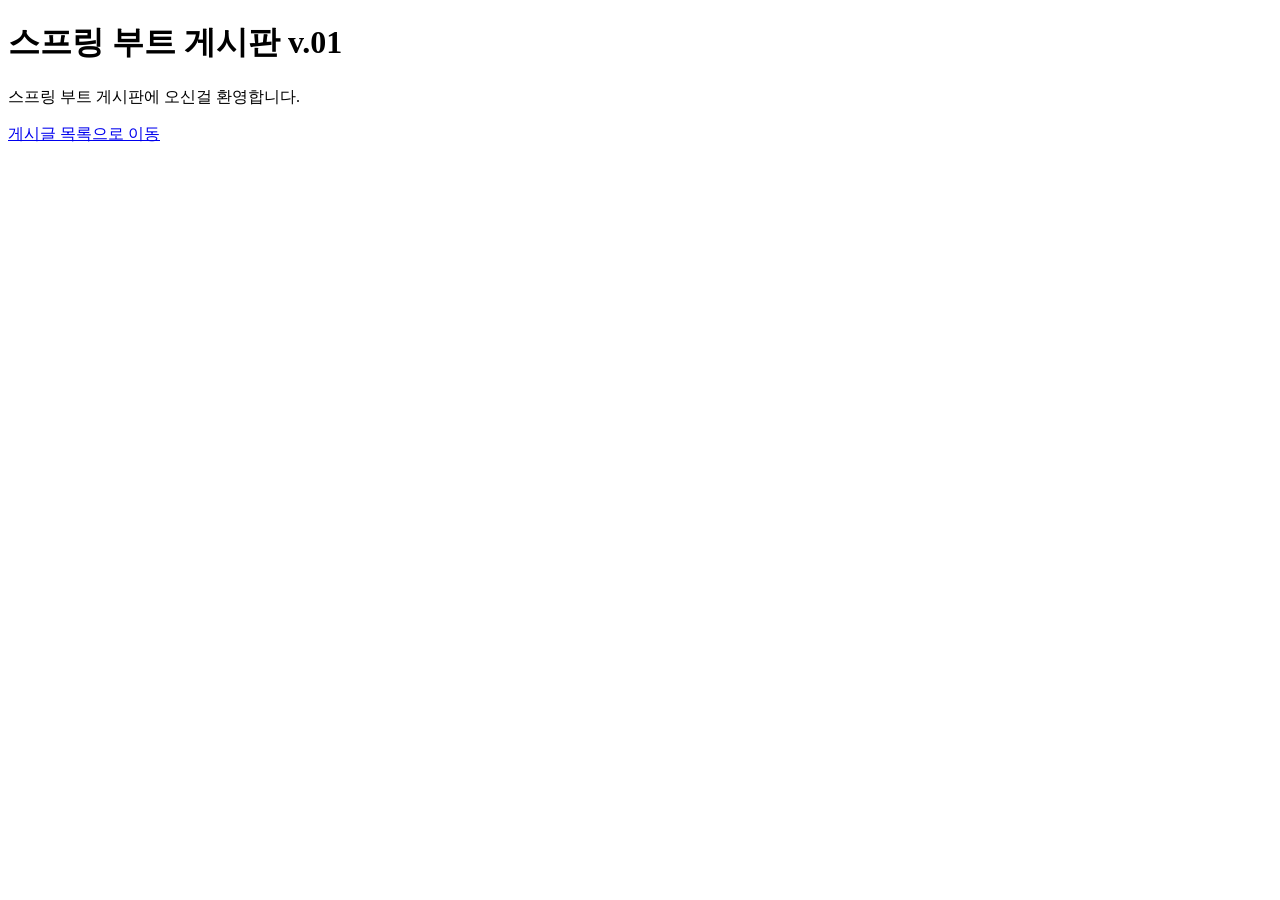
==== spring-board/src/main/resources/static/index.html @ b30dce98 "[Update] 26.07.13 수업" ====
<!DOCTYPE html>
<html lang="ko">
<head>
  <meta charset="UTF-8">
  <title>스프링 부트 게시판 데모 홈</title>
  <link rel="stylesheet" href="/board/css/common.css">
  <link rel="stylesheet" href="/board/css/index.css">
</head>
<body>
  <div class="container">
    <div class="welcome-card">
      <h1>스프링 부트 게시판 v.01</h1>
      <p>스프링 부트 게시판에 오신걸 환영합니다.</p>
      
      <div>
        <a href="board/list.html" class="btn-lg">게시글 목록으로 이동</a>
      </div>
    </div>
  </div>
</body>
</html>
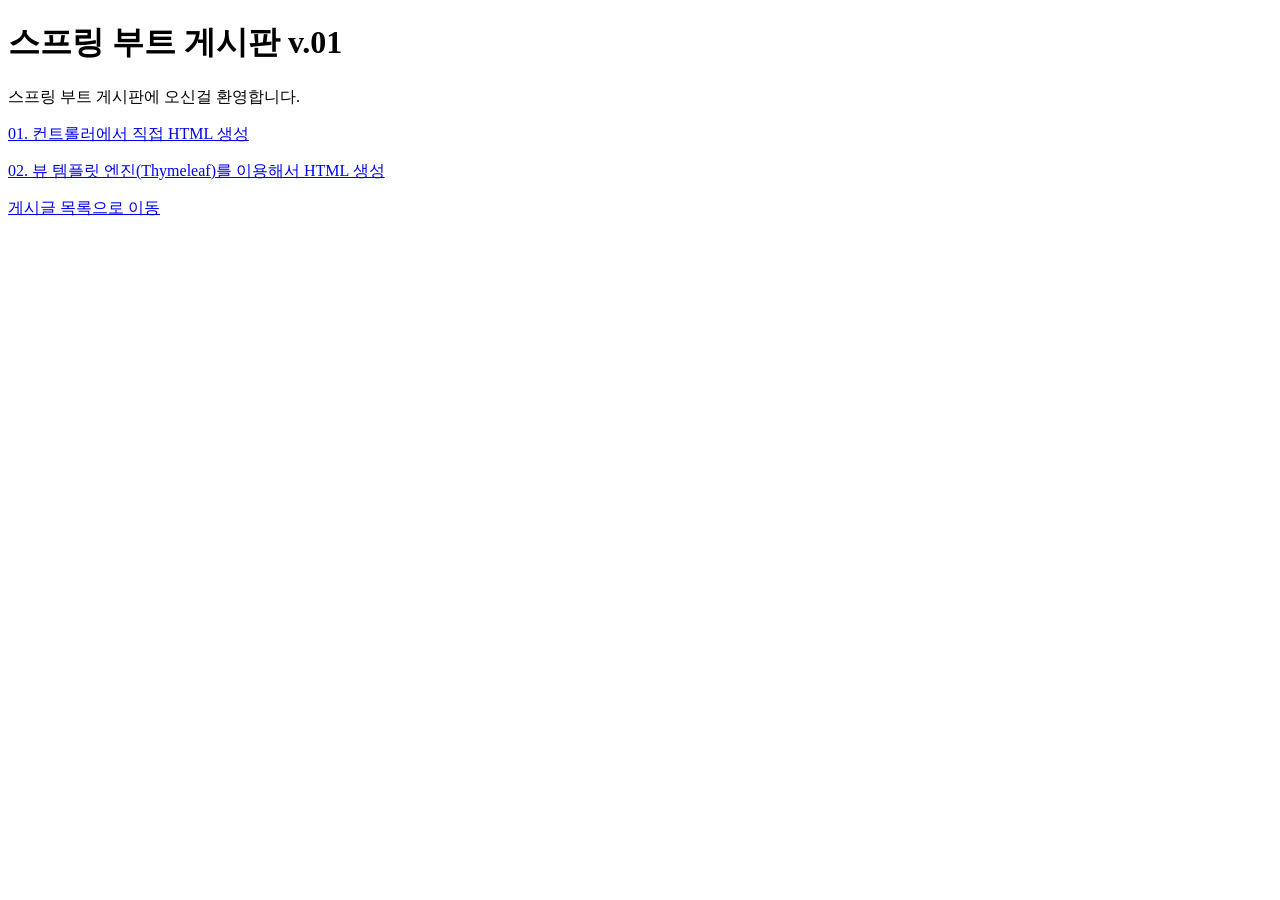
==== commit ea177f52: "[Update] 26.07.15 수업" ====
--- a/spring-board/src/main/resources/static/index.html
+++ b/spring-board/src/main/resources/static/index.html
@@ -11,7 +11,8 @@
     <div class="welcome-card">
       <h1>스프링 부트 게시판 v.01</h1>
       <p>스프링 부트 게시판에 오신걸 환영합니다.</p>
-      
+      <p><a href="/01/board/list.html">01. 컨트롤러에서 직접 HTML 생성</a> </p>
+      <p><a href="/02/board/list.html">02. 뷰 템플릿 엔진(Thymeleaf)를 이용해서 HTML 생성</a> </p>
       <div>
         <a href="board/list.html" class="btn-lg">게시글 목록으로 이동</a>
       </div>
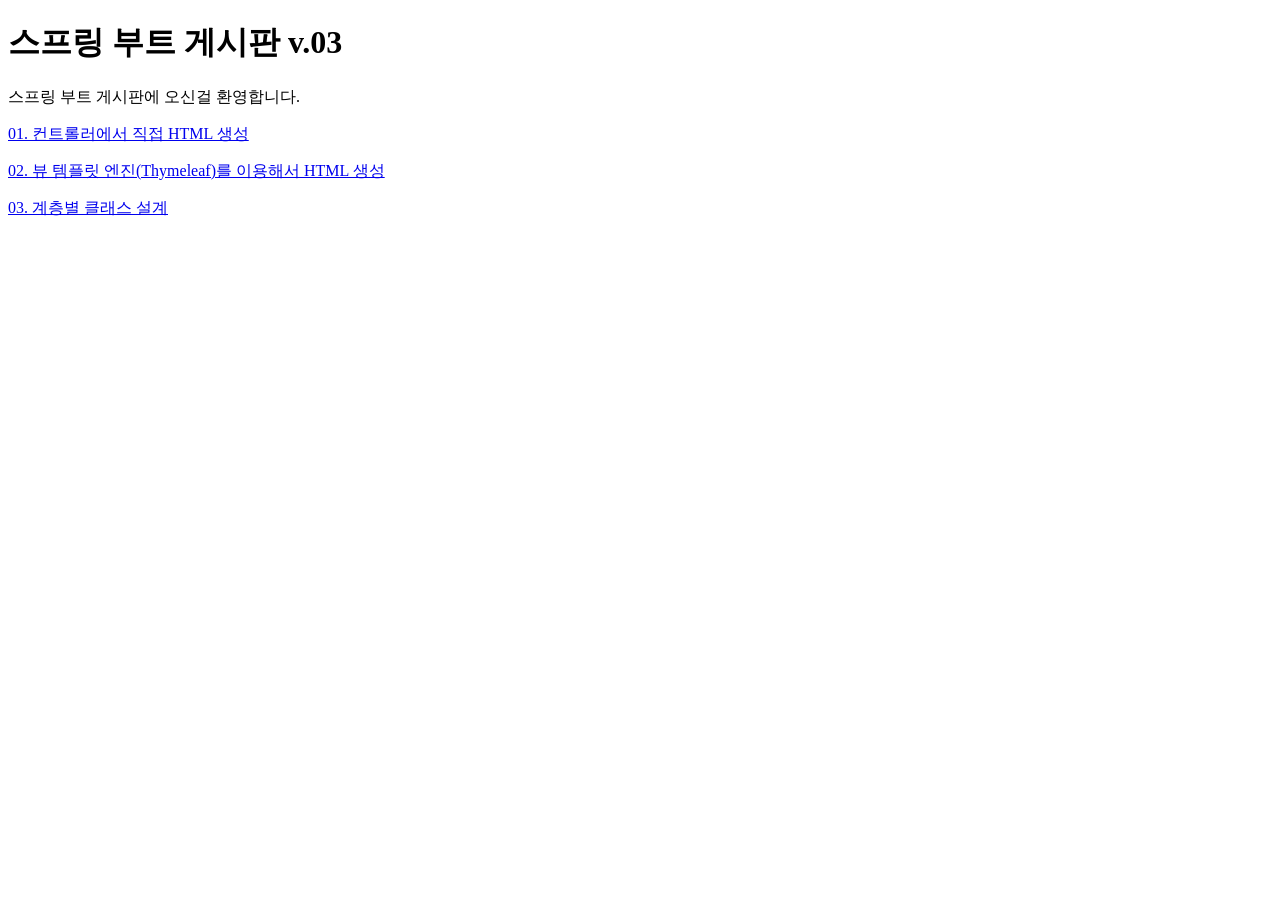
==== commit 62d077f2: "[Update]26.0715 수업내용" ====
--- a/spring-board/src/main/resources/static/index.html
+++ b/spring-board/src/main/resources/static/index.html
@@ -9,13 +9,11 @@
 <body>
   <div class="container">
     <div class="welcome-card">
-      <h1>스프링 부트 게시판 v.01</h1>
+      <h1>스프링 부트 게시판 v.03</h1>
       <p>스프링 부트 게시판에 오신걸 환영합니다.</p>
-      <p><a href="/01/board/list.html">01. 컨트롤러에서 직접 HTML 생성</a> </p>
+      <p><a href="/01/board/list.html">01. 컨트롤러에서 직접 HTML 생성</a></p>
       <p><a href="/02/board/list.html">02. 뷰 템플릿 엔진(Thymeleaf)를 이용해서 HTML 생성</a> </p>
-      <div>
-        <a href="board/list.html" class="btn-lg">게시글 목록으로 이동</a>
-      </div>
+      <p><a href="/03/board/list.html">03. 계층별 클래스 설계</a></p>
     </div>
   </div>
 </body>
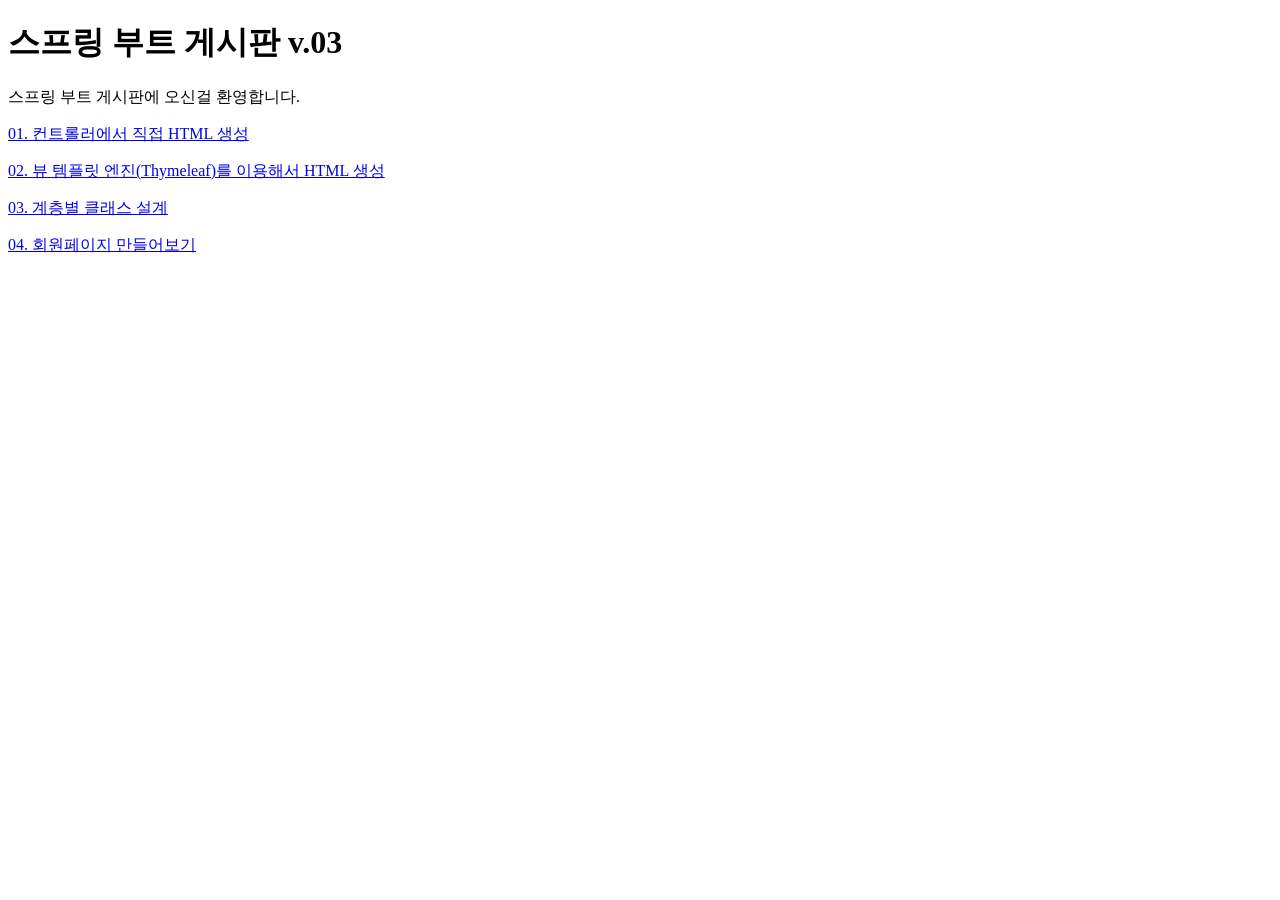
==== commit dbaa9aab: "[Update] 로그인 화면 띄우기 성공!" ====
--- a/spring-board/src/main/resources/static/index.html
+++ b/spring-board/src/main/resources/static/index.html
@@ -14,6 +14,7 @@
       <p><a href="/01/board/list.html">01. 컨트롤러에서 직접 HTML 생성</a></p>
       <p><a href="/02/board/list.html">02. 뷰 템플릿 엔진(Thymeleaf)를 이용해서 HTML 생성</a> </p>
       <p><a href="/03/board/list.html">03. 계층별 클래스 설계</a></p>
+      <p><a href="/01/member/login.html">04. 회원페이지 만들어보기</a></p>
     </div>
   </div>
 </body>
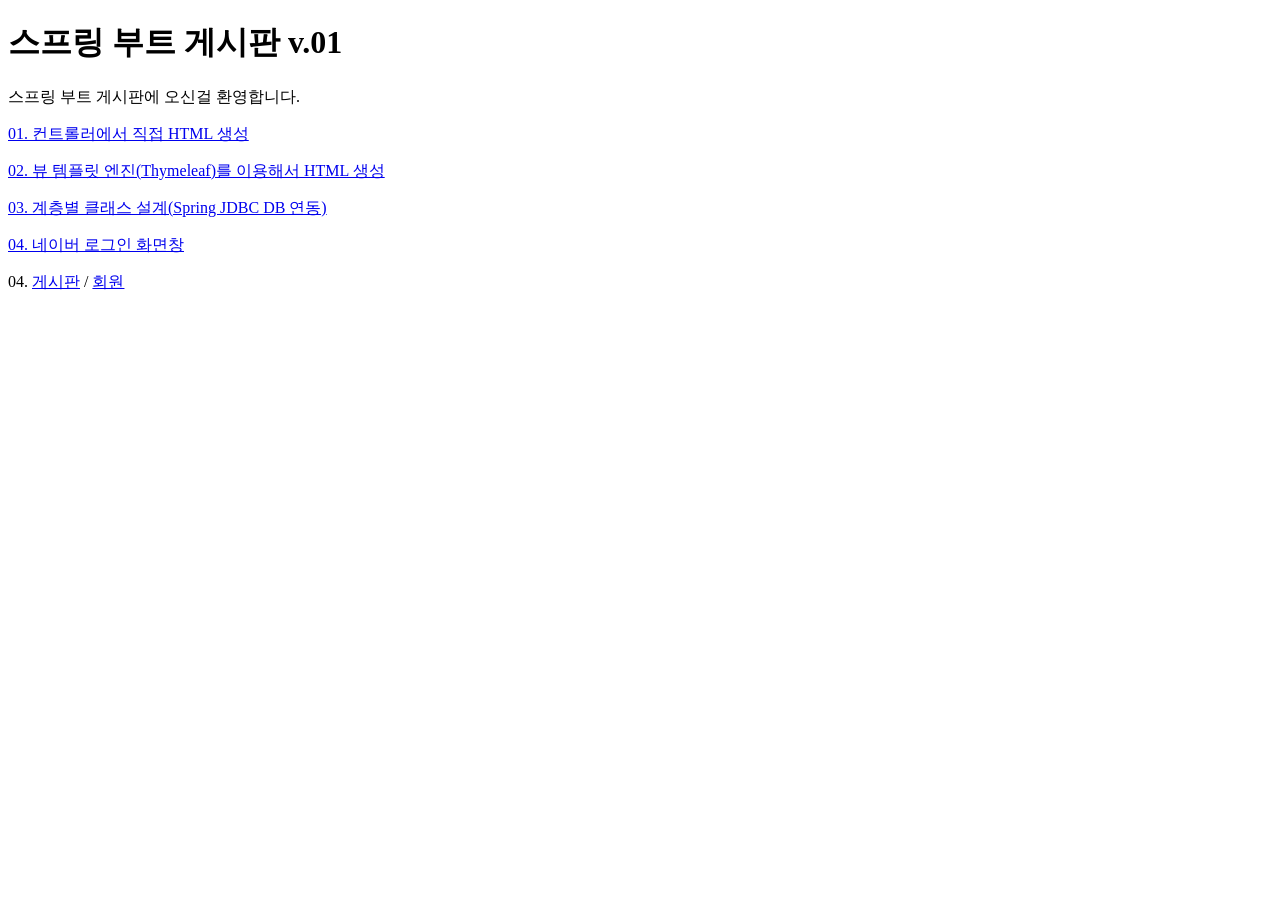
==== commit f44aaa7c: "과제 병합" ====
--- a/spring-board/src/main/resources/static/index.html
+++ b/spring-board/src/main/resources/static/index.html
@@ -7,15 +7,16 @@
   <link rel="stylesheet" href="/board/css/index.css">
 </head>
 <body>
-  <div class="container">
-    <div class="welcome-card">
-      <h1>스프링 부트 게시판 v.03</h1>
-      <p>스프링 부트 게시판에 오신걸 환영합니다.</p>
-      <p><a href="/01/board/list.html">01. 컨트롤러에서 직접 HTML 생성</a></p>
-      <p><a href="/02/board/list.html">02. 뷰 템플릿 엔진(Thymeleaf)를 이용해서 HTML 생성</a> </p>
-      <p><a href="/03/board/list.html">03. 계층별 클래스 설계</a></p>
-      <p><a href="/01/member/login.html">04. 회원페이지 만들어보기</a></p>
-    </div>
+<div class="container">
+  <div class="welcome-card">
+    <h1>스프링 부트 게시판 v.01</h1>
+    <p>스프링 부트 게시판에 오신걸 환영합니다.</p>
+    <p><a href="/01/board/list.html">01. 컨트롤러에서 직접 HTML 생성</a></p>
+    <p><a href="/02/board/list.html">02. 뷰 템플릿 엔진(Thymeleaf)를 이용해서 HTML 생성</a></p>
+    <p><a href="/03/board/list.html">03. 계층별 클래스 설계(Spring JDBC DB 연동)</a></p>
+    <p><a href="/01/member/login.html">04. 네이버 로그인 화면창</a></p>
+    <p>04. <a href="/board/list.html">게시판</a> / <a href="/member/list.html">회원</a></p>
   </div>
+</div>
 </body>
 </html>
